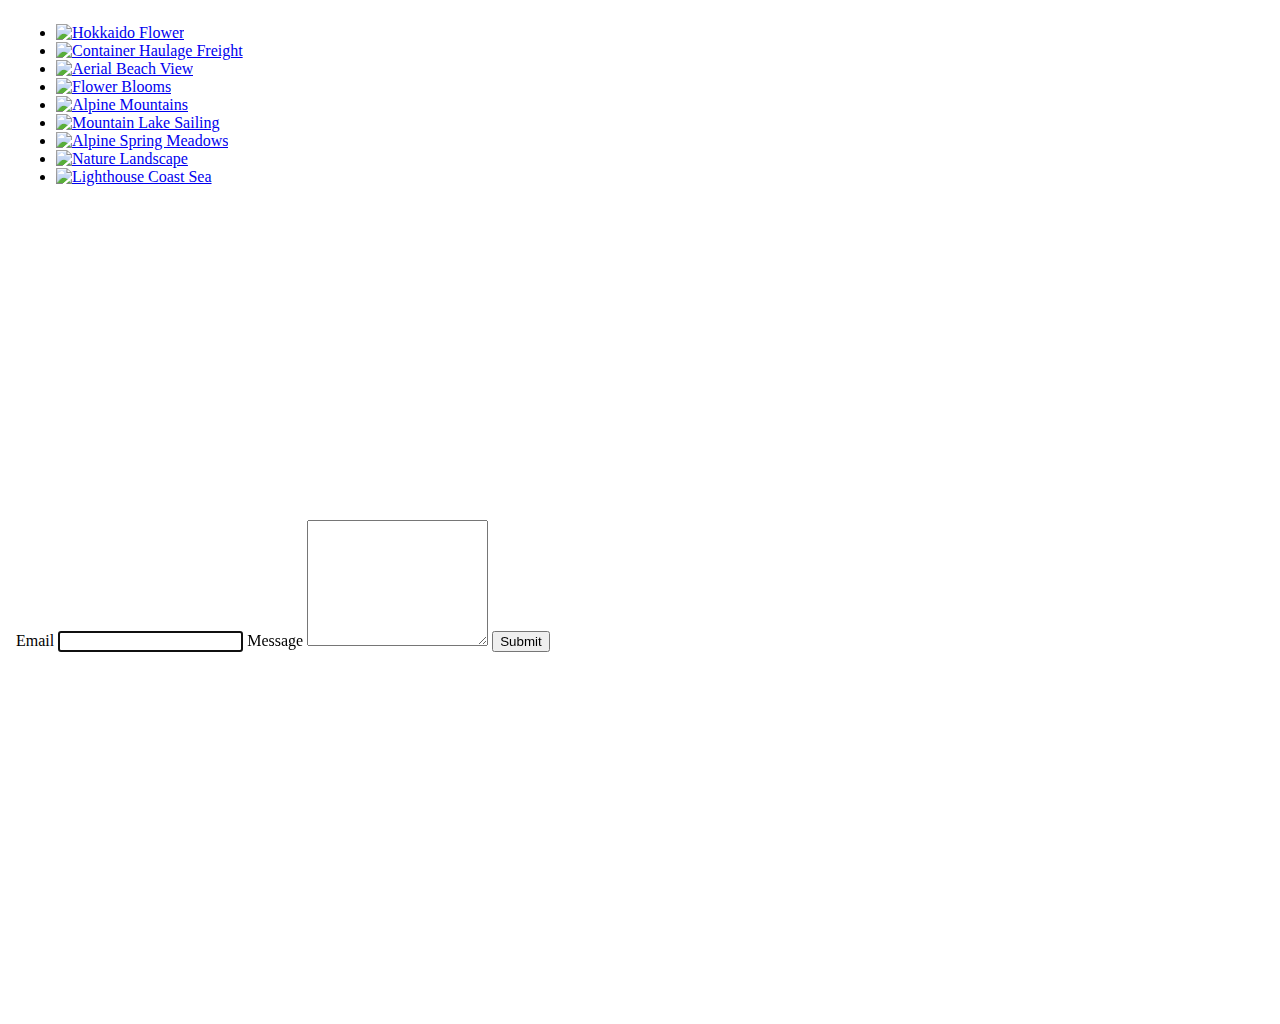
==== index.html @ f4b7611b "Deploying to gh-pages from @ ankhod/goit-js-hw-09@5eb57d006ff728a1c6b0492905addd36aed3fcb3 🚀" ====
<!DOCTYPE html>
<html lang="en">
  <head>
    <meta charset="UTF-8" />
    <link rel="icon" type="image/svg+xml" href="/vanilla-app-template/favicon.svg" />
    <meta name="viewport" content="width=device-width, initial-scale=1.0" />
    <title>Vanilla App Template</title>
    <script type="module" crossorigin src="/vanilla-app-template/assets/modulepreload-polyfill-B5Qt9EMX.js"></script>
    <script type="module" crossorigin src="/vanilla-app-template/assets/vendor-B-WyX8ve.js"></script>
    <script type="module" crossorigin src="/vanilla-app-template/assets/1-gallery-DATLi3nR.js"></script>
    <link rel="stylesheet" crossorigin href="/vanilla-app-template/assets/index-DkczhqSJ.css">
  </head>

  <body>
    <iframe
      src="1-gallery.html"
      style="width: 100%; height: 500px; border: none"
    ></iframe>

    <iframe
      src="2-form.html"
      style="width: 100%; height: 500px; border: none"
    ></iframe>
  </body>
</html>
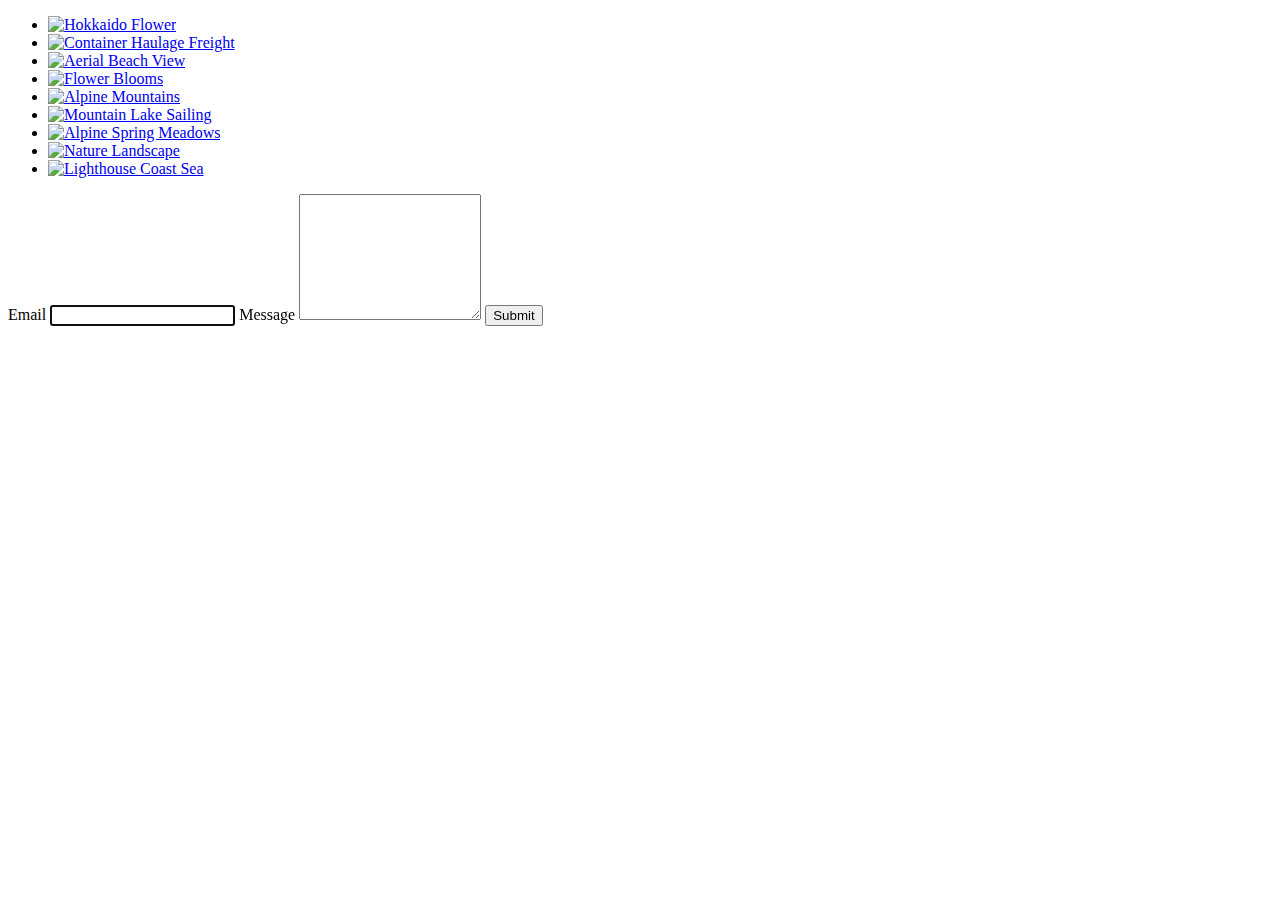
==== commit 9fb608cd: "Deploying to gh-pages from @ ankhod/goit-js-hw-09@75cd9998beaa688cd4d80c4584129a77ecdb83eb 🚀" ====
--- a/index.html
+++ b/index.html
@@ -2,24 +2,144 @@
 <html lang="en">
   <head>
     <meta charset="UTF-8" />
-    <link rel="icon" type="image/svg+xml" href="/vanilla-app-template/favicon.svg" />
+    <link rel="icon" type="image/svg+xml" href="/goit-js-hw-09/favicon.svg" />
     <meta name="viewport" content="width=device-width, initial-scale=1.0" />
     <title>Vanilla App Template</title>
-    <script type="module" crossorigin src="/vanilla-app-template/assets/modulepreload-polyfill-B5Qt9EMX.js"></script>
-    <script type="module" crossorigin src="/vanilla-app-template/assets/vendor-B-WyX8ve.js"></script>
-    <script type="module" crossorigin src="/vanilla-app-template/assets/1-gallery-DATLi3nR.js"></script>
-    <link rel="stylesheet" crossorigin href="/vanilla-app-template/assets/index-DkczhqSJ.css">
+    <script type="module" crossorigin src="/goit-js-hw-09/assets/modulepreload-polyfill-B5Qt9EMX.js"></script>
+    <script type="module" crossorigin src="/goit-js-hw-09/assets/vendor-B-WyX8ve.js"></script>
+    <script type="module" crossorigin src="/goit-js-hw-09/assets/1-gallery-CAMY_XZS.js"></script>
+    <script type="module" crossorigin src="/goit-js-hw-09/assets/2-form-CHeb1hRA.js"></script>
+    <link rel="stylesheet" crossorigin href="/goit-js-hw-09/assets/1-gallery-D6qSiOqh.css">
+    <link rel="stylesheet" crossorigin href="/goit-js-hw-09/assets/2-form-Cic6OSTo.css">
+    <link rel="stylesheet" crossorigin href="/goit-js-hw-09/assets/index-DkczhqSJ.css">
   </head>
 
   <body>
-    <iframe
-      src="1-gallery.html"
-      style="width: 100%; height: 500px; border: none"
-    ></iframe>
-
-    <iframe
-      src="2-form.html"
-      style="width: 100%; height: 500px; border: none"
-    ></iframe>
+    <!DOCTYPE html>
+<html lang="en">
+  <head>
+    <meta charset="UTF-8" />
+    <meta name="viewport" content="width=device-width, initial-scale=1.0" />
+    <title>Gallery</title>
+  </head>
+  <body>
+    <ul class="gallery js-gallery">
+      <li class="gallery-item">
+        <a
+          href="https://cdn.pixabay.com/photo/2019/05/14/16/43/rchids-4202820_1280.jpg"
+          class="gallery-link"
+          ><img
+            src="https://cdn.pixabay.com/photo/2019/05/14/16/43/rchids-4202820__480.jpg"
+            alt="Hokkaido Flower"
+            class="gallery-img"
+        /></a>
+      </li>
+      <li class="gallery-item">
+        <a
+          href="https://cdn.pixabay.com/photo/2019/05/14/22/05/container-4203677_1280.jpg"
+          class="gallery-link"
+          ><img
+            src="https://cdn.pixabay.com/photo/2019/05/14/22/05/container-4203677__340.jpg"
+            alt="Container Haulage Freight"
+            class="gallery-img"
+        /></a>
+      </li>
+      <li class="gallery-item">
+        <a
+          href="https://cdn.pixabay.com/photo/2019/05/16/09/47/beach-4206785_1280.jpg"
+          class="gallery-link"
+          ><img
+            src="https://cdn.pixabay.com/photo/2019/05/16/09/47/beach-4206785__340.jpg"
+            alt="Aerial Beach View"
+            class="gallery-img"
+        /></a>
+      </li>
+      <li class="gallery-item">
+        <a
+          href="https://cdn.pixabay.com/photo/2016/11/18/16/19/flowers-1835619_1280.jpg"
+          class="gallery-link"
+          ><img
+            src="https://cdn.pixabay.com/photo/2016/11/18/16/19/flowers-1835619__340.jpg"
+            alt="Flower Blooms"
+            class="gallery-img"
+        /></a>
+      </li>
+      <li class="gallery-item">
+        <a
+          href="https://cdn.pixabay.com/photo/2018/09/13/10/36/mountains-3674334_1280.jpg"
+          class="gallery-link"
+          ><img
+            src="https://cdn.pixabay.com/photo/2018/09/13/10/36/mountains-3674334__340.jpg"
+            alt="Alpine Mountains"
+            class="gallery-img"
+        /></a>
+      </li>
+      <li class="gallery-item">
+        <a
+          href="https://cdn.pixabay.com/photo/2019/05/16/23/04/landscape-4208571_1280.jpg"
+          class="gallery-link"
+          ><img
+            src="https://cdn.pixabay.com/photo/2019/05/16/23/04/landscape-4208571__340.jpg"
+            alt="Mountain Lake Sailing"
+            class="gallery-img"
+        /></a>
+      </li>
+      <li class="gallery-item">
+        <a
+          href="https://cdn.pixabay.com/photo/2019/05/17/09/27/the-alps-4209272_1280.jpg"
+          class="gallery-link"
+          ><img
+            src="https://cdn.pixabay.com/photo/2019/05/17/09/27/the-alps-4209272__340.jpg"
+            alt="Alpine Spring Meadows"
+            class="gallery-img"
+        /></a>
+      </li>
+      <li class="gallery-item">
+        <a
+          href="https://cdn.pixabay.com/photo/2019/05/16/21/10/landscape-4208255_1280.jpg"
+          class="gallery-link"
+          ><img
+            src="https://cdn.pixabay.com/photo/2019/05/16/21/10/landscape-4208255__340.jpg"
+            alt="Nature Landscape"
+            class="gallery-img"
+        /></a>
+      </li>
+      <li class="gallery-item">
+        <a
+          href="https://cdn.pixabay.com/photo/2019/05/17/04/35/lighthouse-4208843_1280.jpg"
+          class="gallery-link"
+          ><img
+            src="https://cdn.pixabay.com/photo/2019/05/17/04/35/lighthouse-4208843__340.jpg"
+            alt="Lighthouse Coast Sea"
+            class="gallery-img"
+        /></a>
+      </li>
+    </ul>
   </body>
 </html>
+
+
+    <!DOCTYPE html>
+<html lang="en">
+  <head>
+    <meta charset="UTF-8" />
+    <meta name="viewport" content="width=device-width, initial-scale=1.0" />
+    <title>Feedback Form</title>
+  </head>
+  <body>
+    <form class="feedback-form" autocomplete="off">
+      <label>
+        Email
+        <input type="email" name="email" autofocus />
+      </label>
+      <label>
+        Message
+        <textarea name="message" rows="8"></textarea>
+      </label>
+      <button type="submit">Submit</button>
+    </form>
+  </body>
+</html>
+
+  </body>
+</html>
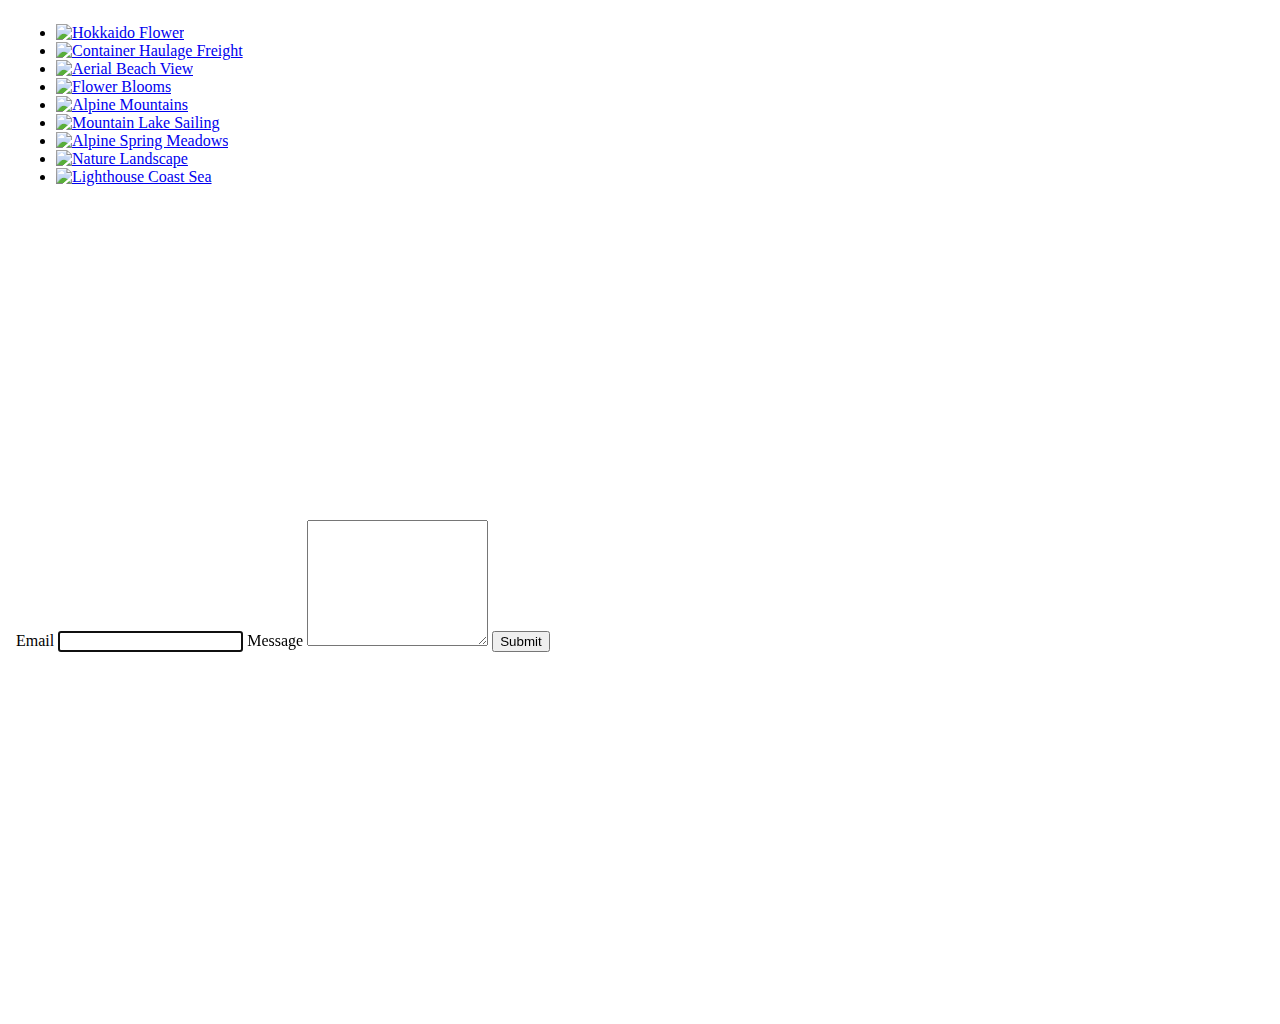
==== commit efc183c9: "Deploying to gh-pages from @ ankhod/goit-js-hw-09@45af639f5829d9941f3c4db91582c76e21b6b410 🚀" ====
--- a/index.html
+++ b/index.html
@@ -8,138 +8,21 @@
     <script type="module" crossorigin src="/goit-js-hw-09/assets/modulepreload-polyfill-B5Qt9EMX.js"></script>
     <script type="module" crossorigin src="/goit-js-hw-09/assets/vendor-B-WyX8ve.js"></script>
     <script type="module" crossorigin src="/goit-js-hw-09/assets/1-gallery-CAMY_XZS.js"></script>
-    <script type="module" crossorigin src="/goit-js-hw-09/assets/2-form-CHeb1hRA.js"></script>
     <link rel="stylesheet" crossorigin href="/goit-js-hw-09/assets/1-gallery-D6qSiOqh.css">
-    <link rel="stylesheet" crossorigin href="/goit-js-hw-09/assets/2-form-Cic6OSTo.css">
     <link rel="stylesheet" crossorigin href="/goit-js-hw-09/assets/index-DkczhqSJ.css">
   </head>
 
   <body>
-    <!DOCTYPE html>
-<html lang="en">
-  <head>
-    <meta charset="UTF-8" />
-    <meta name="viewport" content="width=device-width, initial-scale=1.0" />
-    <title>Gallery</title>
-  </head>
-  <body>
-    <ul class="gallery js-gallery">
-      <li class="gallery-item">
-        <a
-          href="https://cdn.pixabay.com/photo/2019/05/14/16/43/rchids-4202820_1280.jpg"
-          class="gallery-link"
-          ><img
-            src="https://cdn.pixabay.com/photo/2019/05/14/16/43/rchids-4202820__480.jpg"
-            alt="Hokkaido Flower"
-            class="gallery-img"
-        /></a>
-      </li>
-      <li class="gallery-item">
-        <a
-          href="https://cdn.pixabay.com/photo/2019/05/14/22/05/container-4203677_1280.jpg"
-          class="gallery-link"
-          ><img
-            src="https://cdn.pixabay.com/photo/2019/05/14/22/05/container-4203677__340.jpg"
-            alt="Container Haulage Freight"
-            class="gallery-img"
-        /></a>
-      </li>
-      <li class="gallery-item">
-        <a
-          href="https://cdn.pixabay.com/photo/2019/05/16/09/47/beach-4206785_1280.jpg"
-          class="gallery-link"
-          ><img
-            src="https://cdn.pixabay.com/photo/2019/05/16/09/47/beach-4206785__340.jpg"
-            alt="Aerial Beach View"
-            class="gallery-img"
-        /></a>
-      </li>
-      <li class="gallery-item">
-        <a
-          href="https://cdn.pixabay.com/photo/2016/11/18/16/19/flowers-1835619_1280.jpg"
-          class="gallery-link"
-          ><img
-            src="https://cdn.pixabay.com/photo/2016/11/18/16/19/flowers-1835619__340.jpg"
-            alt="Flower Blooms"
-            class="gallery-img"
-        /></a>
-      </li>
-      <li class="gallery-item">
-        <a
-          href="https://cdn.pixabay.com/photo/2018/09/13/10/36/mountains-3674334_1280.jpg"
-          class="gallery-link"
-          ><img
-            src="https://cdn.pixabay.com/photo/2018/09/13/10/36/mountains-3674334__340.jpg"
-            alt="Alpine Mountains"
-            class="gallery-img"
-        /></a>
-      </li>
-      <li class="gallery-item">
-        <a
-          href="https://cdn.pixabay.com/photo/2019/05/16/23/04/landscape-4208571_1280.jpg"
-          class="gallery-link"
-          ><img
-            src="https://cdn.pixabay.com/photo/2019/05/16/23/04/landscape-4208571__340.jpg"
-            alt="Mountain Lake Sailing"
-            class="gallery-img"
-        /></a>
-      </li>
-      <li class="gallery-item">
-        <a
-          href="https://cdn.pixabay.com/photo/2019/05/17/09/27/the-alps-4209272_1280.jpg"
-          class="gallery-link"
-          ><img
-            src="https://cdn.pixabay.com/photo/2019/05/17/09/27/the-alps-4209272__340.jpg"
-            alt="Alpine Spring Meadows"
-            class="gallery-img"
-        /></a>
-      </li>
-      <li class="gallery-item">
-        <a
-          href="https://cdn.pixabay.com/photo/2019/05/16/21/10/landscape-4208255_1280.jpg"
-          class="gallery-link"
-          ><img
-            src="https://cdn.pixabay.com/photo/2019/05/16/21/10/landscape-4208255__340.jpg"
-            alt="Nature Landscape"
-            class="gallery-img"
-        /></a>
-      </li>
-      <li class="gallery-item">
-        <a
-          href="https://cdn.pixabay.com/photo/2019/05/17/04/35/lighthouse-4208843_1280.jpg"
-          class="gallery-link"
-          ><img
-            src="https://cdn.pixabay.com/photo/2019/05/17/04/35/lighthouse-4208843__340.jpg"
-            alt="Lighthouse Coast Sea"
-            class="gallery-img"
-        /></a>
-      </li>
-    </ul>
+    <iframe
+      src="./1-gallery.html"
+      title="Gallery"
+      style="width: 100%; height: 500px; border: none"
+    ></iframe>
+
+    <iframe
+      src="./2-form.html"
+      title="Feedback Form"
+      style="width: 100%; height: 500px; border: none"
+    ></iframe>
   </body>
 </html>
-
-
-    <!DOCTYPE html>
-<html lang="en">
-  <head>
-    <meta charset="UTF-8" />
-    <meta name="viewport" content="width=device-width, initial-scale=1.0" />
-    <title>Feedback Form</title>
-  </head>
-  <body>
-    <form class="feedback-form" autocomplete="off">
-      <label>
-        Email
-        <input type="email" name="email" autofocus />
-      </label>
-      <label>
-        Message
-        <textarea name="message" rows="8"></textarea>
-      </label>
-      <button type="submit">Submit</button>
-    </form>
-  </body>
-</html>
-
-  </body>
-</html>
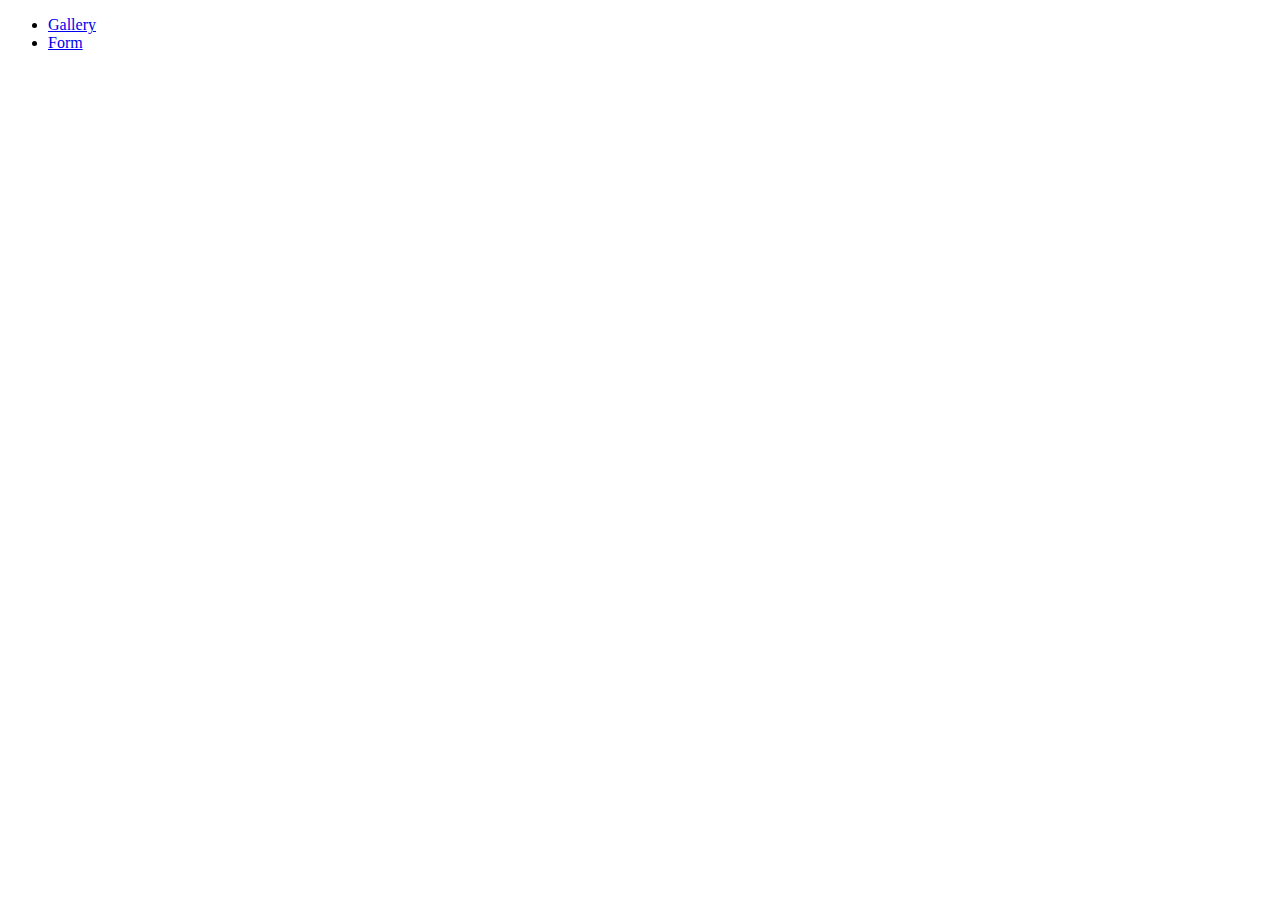
==== commit 57daa248: "Deploying to gh-pages from @ ankhod/goit-js-hw-09@25e54b5061e0628f217895ce92058cc43d080c12 🚀" ====
--- a/index.html
+++ b/index.html
@@ -13,16 +13,21 @@
   </head>
 
   <body>
-    <iframe
-      src="./1-gallery.html"
-      title="Gallery"
-      style="width: 100%; height: 500px; border: none"
-    ></iframe>
-
-    <iframe
-      src="./2-form.html"
-      title="Feedback Form"
-      style="width: 100%; height: 500px; border: none"
-    ></iframe>
+    <main>
+      <div class="container">
+        <nav class="nav">
+          <ul class="nav-list">
+            <li class="nav-item">
+              <a class="nav-link" href="./1-gallery.html" id="gallery-link"
+                >Gallery</a
+              >
+            </li>
+            <li class="nav-item">
+              <a class="nav-link" href="./2-form.html" id="form-link">Form</a>
+            </li>
+          </ul>
+        </nav>
+      </div>
+    </main>
   </body>
 </html>
